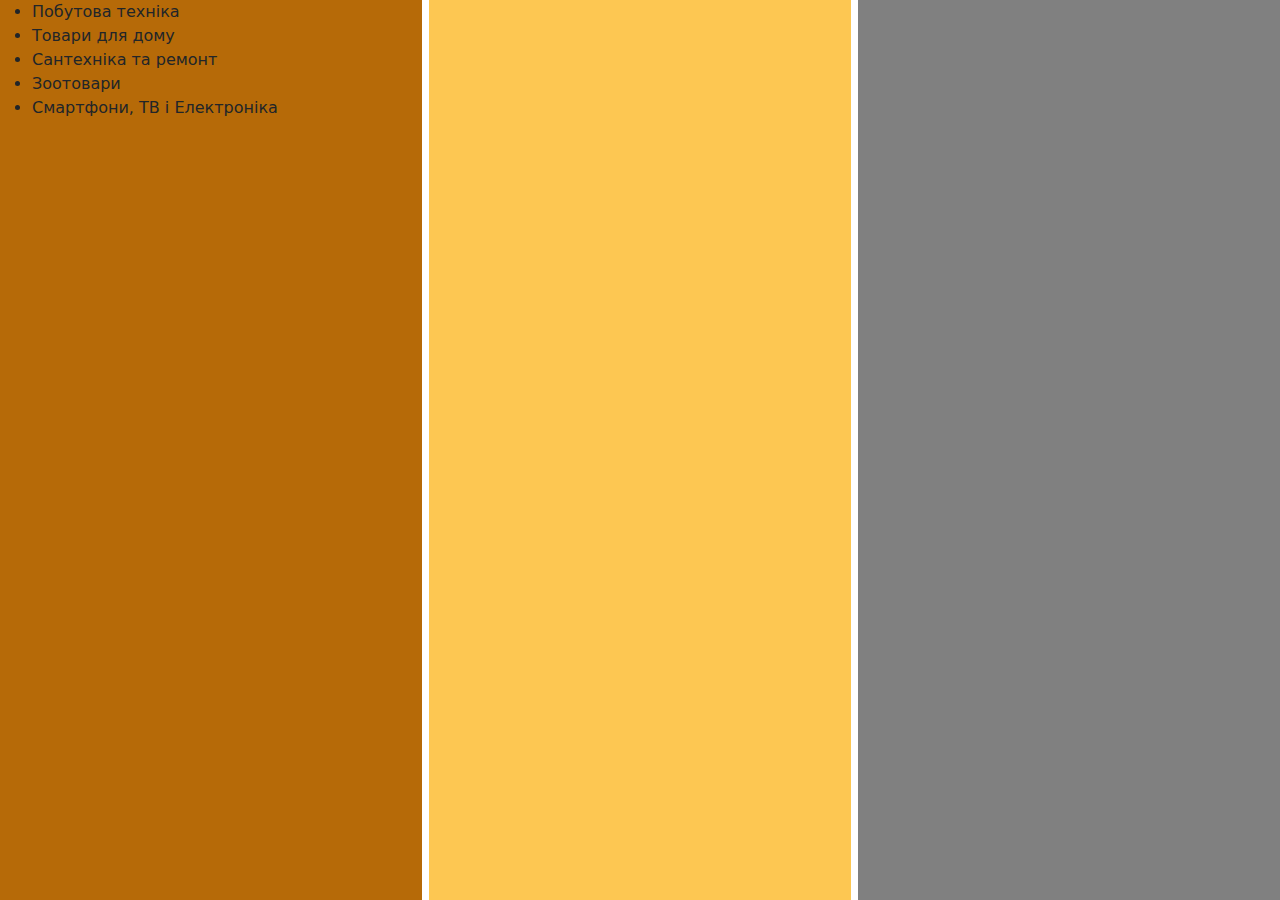
==== Home_Work_31/index.html @ eecf5b93 "home work 31 save" ====
<!DOCTYPE html>
<html lang="en">
<head>
    <meta charset="UTF-8">
    <meta http-equiv="X-UA-Compatible" content="IE=edge">
    <meta name="viewport" content="width=device-width, initial-scale=1.0">
    <link rel="stylesheet" href="style.css">
    <title>Document</title>
    <link rel="stylesheet" href="https://cdn.jsdelivr.net/npm/bootstrap@5.3.0-alpha1/dist/css/bootstrap.min.css">
<body>
    <aside class="left">
        <ul>
            <div class="target">
                <li class="clicks tech">Побутова техніка
                    <ul id="hide">
                        <li>Велика побутова техніка</li>
                        <li>Вбудована техніка</li>
                        <li>Техніка для кухні</li>
                        <li>Фільтри для води</li>
                        <li>Кліматична техніка</li>
                    </ul>
                </li>
            </div>
            <div class="target">
                <li class="clicks  house">Товари для дому
                    <ul id="hide">
                        <li>Посуд для кухні</li>
                        <li>Побутова хімія</li>
                        <li>Меблі</li>
                        <li>Товари для дитячої кімнати</li>
                        <li>Тренажери та спортивне обладнання</li>
                    </ul>
                </li>
            </div>
            <div class="target">
            <li class="clicks  wc">Сантехніка та ремонт
                <ul id="hide">
                    <li>Сантехніка</li>
                    <li>Будівельні матеріали</li>
                    <li>Оздоблювальні матеріали</li>
                    <li>Освітлення</li>
                </ul>
            </li>
            </div>
            <div class="target">
                <li class="clicks  zoo">Зоотовари
                    <ul id="hide">
                        <li>Товари для кішок</li>
                        <li>Товари для собак</li>
                        <li>Товари для птахів</li>
                        <li>Товари для гризунів</li>
                        <li>Товари для риб</li>
                    </ul>
                </li>
            </div>
            <div class="target">
                <li class="clicks  smart">Смартфони, ТВ і Електроніка
                    <ul id="hide">
                        <li>Мобільні телефони</li>
                        <li>Телевізори</li>
                        <li>Планшети</li>
                        <li>Аудіотехніка</li>
                        <li>Повербанки та зарядні станції</li>
                    </ul>
                </li>
            </div>
        </ul>
        <div></div>
    </aside>
    <main id="center" >
            <li id="hide" class="hiden4">Побутова техніка
                <ul>
                    <li>Велика побутова техніка</li>
                    <li>Вбудована техніка</li>
                    <li>Техніка для кухні</li>
                    <li>Фільтри для води</li>
                    <li>Кліматична техніка</li>
                </ul>
            </li>
               <li id="hide" class="hiden3" >Товари для дому
                <ul >
                    <li>Посуд для кухні</li>
                    <li>Побутова хімія</li>
                    <li>Меблі</li>
                    <li>Товари для дитячої кімнати</li>
                    <li>Тренажери та спортивне обладнання</li>
                </ul>
            </li>
        
        <li id="hide" class="hiden">Сантехніка та ремонт
            <ul >
                <li>Сантехніка</li>
                <li>Будівельні матеріали</li>
                <li>Оздоблювальні матеріали</li>
                <li>Освітлення</li>
            </ul>
        </li>
       
            <li id="hide" class="hiden1">Зоотовари
                <ul>
                    <li>Товари для кішок</li>
                    <li>Товари для собак</li>
                    <li>Товари для птахів</li>
                    <li>Товари для гризунів</li>
                    <li>Товари для риб</li>
                </ul>
            </li>
            <li id="hide" class="hiden2">Смартфони, ТВ і Електроніка
                <ul>
                    <li>Мобільні телефони</li>
                    <li>Телевізори</li>
                    <li>Планшети</li>
                    <li>Аудіотехніка</li>
                    <li>Повербанки та зарядні станції</li>
                </ul>
            </li>
    </main>
    <aside class="right">
        <div class="cards" style="width: 18rem;">
            <img src="images\1.jpg" class="card-img-top" alt="...">
            <div class="card-body">
              <h5 class="card-title">GOOGLE Chromecast </h5>
              <p class="card-text">Насолоджуйтесь переглядом улюбленого контенту 
                у Full HD якості на Вашому телевізорі, використовуючи Ваш улюблений 
                мобільний пристрій за допомогою Google Chromecast (3rd generation).</p>
              <a href="#" class="btn btn-primary">BUY</a>
            </div>
          </div>
    </aside>  
<script src= "index.js"></script>
<script src="https://cdn.jsdelivr.net/npm/bootstrap@5.3.0-alpha1/dist/js/bootstrap.bundle.min.js"></script>
</body>
</html>
---- Home_Work_31/style.css ----
.left {
  background-color: rgb(182, 106, 8);
  display: flex;
  width: 33%;
  height: 100vh;
}

#center {
  background-color: rgb(253, 199, 82);
  display: flex;
  width: 33%;
  height: 100vh;
}

.right {
  background-color: gray;
  display: flex;
  width: 33%;
  height: 100vh;
}

body {
 display: flex;
 justify-content: space-between;
}


#hide {
  display: none;
}

.cards {
  display:none;
}

.clicks  {
  cursor: pointer;
}
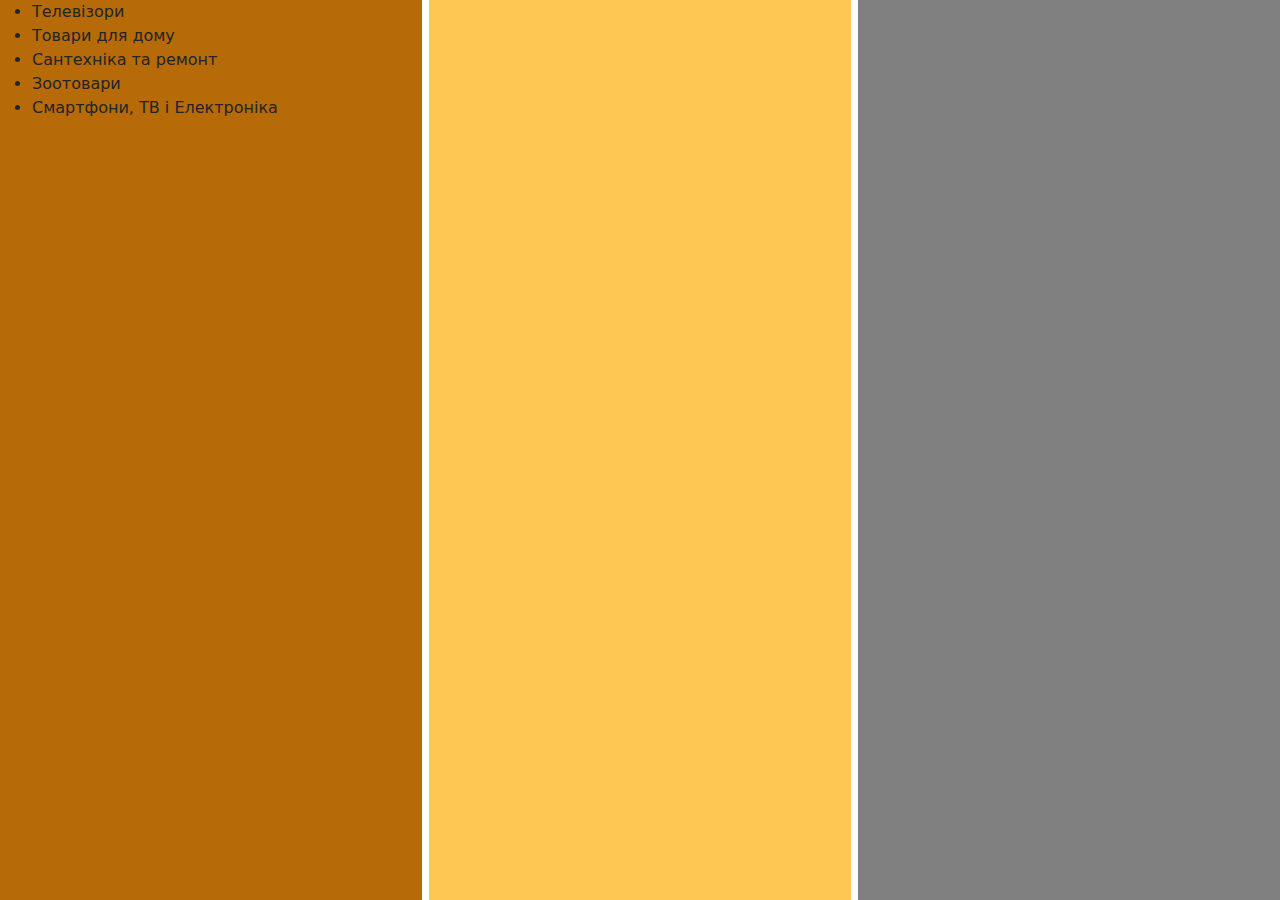
==== commit a4a81094: "home work 31 save 3" ====
--- a/Home_Work_31/index.html
+++ b/Home_Work_31/index.html
@@ -11,14 +11,7 @@
     <aside class="left">
         <ul>
             <div class="target">
-                <li class="clicks tech">Побутова техніка
-                    <ul id="hide">
-                        <li>Велика побутова техніка</li>
-                        <li>Вбудована техніка</li>
-                        <li>Техніка для кухні</li>
-                        <li>Фільтри для води</li>
-                        <li>Кліматична техніка</li>
-                    </ul>
+                <li class="clicks tech">Телевізори
                 </li>
             </div>
             <div class="target">
@@ -68,55 +61,63 @@
         <div></div>
     </aside>
     <main id="center" >
-            <li id="hide" class="hiden4">Побутова техніка
+        <div class="test">
+            <li id="hide" class="hiden4 clock">Телевізори
                 <ul>
-                    <li>Велика побутова техніка</li>
-                    <li>Вбудована техніка</li>
-                    <li>Техніка для кухні</li>
-                    <li>Фільтри для води</li>
-                    <li>Кліматична техніка</li>
-                </ul>
-            </li>
-               <li id="hide" class="hiden3" >Товари для дому
+                    <li class="hiden4 test1">Телевізор Hisense 55A63H</li>
+                    <li  class="hiden4 test2">Телевізор Samsung QE50Q60BAUXUA</li>
+                    <li  class="hiden4 test3">Телевізор Nokia Smart TV 5000A</li>
+                    <li  class="hiden4 test4">Телевізор LG 43UQ75006LF</li>
+                    <li  class="hiden4 test5">Телевізор Philips 43PUS7607/12</li>
+                </ul>
+            </li>
+        </div>
+        <div class="test">
+               <li id="hide" class="hiden3 clock" >Товари для дому
                 <ul >
-                    <li>Посуд для кухні</li>
-                    <li>Побутова хімія</li>
-                    <li>Меблі</li>
-                    <li>Товари для дитячої кімнати</li>
-                    <li>Тренажери та спортивне обладнання</li>
-                </ul>
-            </li>
-        
-        <li id="hide" class="hiden">Сантехніка та ремонт
+                    <li class="hiden3">Посуд для кухні</li>
+                    <li class="hiden3">Побутова хімія</li>
+                    <li class="hiden3">Меблі</li>
+                    <li class="hiden3">Товари для дитячої кімнати</li>
+                    <li class="hiden3">Тренажери та спортивне обладнання</li>
+                </ul>
+            </li>
+        </div>
+        <div class="test">
+        <li id="hide" class="hiden clock">Сантехніка та ремонт
             <ul >
-                <li>Сантехніка</li>
-                <li>Будівельні матеріали</li>
-                <li>Оздоблювальні матеріали</li>
-                <li>Освітлення</li>
+                <li class="hiden">Сантехніка</li>
+                <li class="hiden">Будівельні матеріали</li>
+                <li class="hiden">Оздоблювальні матеріали</li>
+                <li class="hiden">Освітлення</li>
             </ul>
         </li>
-       
-            <li id="hide" class="hiden1">Зоотовари
+        </div>
+        <div class="test">
+            <li id="hide" class="hiden1 clock">Зоотовари
                 <ul>
-                    <li>Товари для кішок</li>
-                    <li>Товари для собак</li>
-                    <li>Товари для птахів</li>
-                    <li>Товари для гризунів</li>
-                    <li>Товари для риб</li>
-                </ul>
-            </li>
-            <li id="hide" class="hiden2">Смартфони, ТВ і Електроніка
+                    <li class="hiden1">Товари для кішок</li>
+                    <li class="hiden1">Товари для собак</li>
+                    <li class="hiden1">Товари для птахів</li>
+                    <li class="hiden1">Товари для гризунів</li>
+                    <li class="hiden1">Товари для риб</li>
+                </ul>
+            </li>
+        </div>
+        <div class="test">
+            <li id="hide" class="hiden2 clock">Смартфони, ТВ і Електроніка
                 <ul>
-                    <li>Мобільні телефони</li>
-                    <li>Телевізори</li>
-                    <li>Планшети</li>
-                    <li>Аудіотехніка</li>
-                    <li>Повербанки та зарядні станції</li>
-                </ul>
-            </li>
+                    <li class="hiden2">Мобільні телефони</li>
+                    <li class="hiden2">Телевізори</li>
+                    <li class="hiden2">Планшети</li>
+                    <li class="hiden2">Аудіотехніка</li>
+                    <li class="hiden2">Повербанки та зарядні станції</li>
+                </ul>
+            </li>
+        </div>
     </main>
     <aside class="right">
-        <div class="cards" style="width: 18rem;">
+        <div class="cards first" style="width: 18rem;">
             <img src="images\1.jpg" class="card-img-top" alt="...">
             <div class="card-body">
               <h5 class="card-title">GOOGLE Chromecast </h5>
@@ -125,6 +126,82 @@
                 мобільний пристрій за допомогою Google Chromecast (3rd generation).</p>
               <a href="#" class="btn btn-primary">BUY</a>
             </div>
+          </div>
+          <div class="cards second" style="width: 18rem;">
+            <img src="images\5.jpg" class="card-img-top" alt="...">
+            <div class="card-body">
+              <h5 class="card-title">WC INSTALLATION </h5>
+              <p class="card-text">Насолоджуйтесь переглядом улюбленого контенту 
+                у Full HD якості на Вашому телевізорі, використовуючи Ваш улюблений 
+                мобільний пристрій за допомогою Google Chromecast (3rd generation).</p>
+              <a href="#" class="btn btn-primary">BUY</a>
+            </div>
+          </div>
+          <div class="cards third" style="width: 18rem;">
+            <img src="images\3.jpg" class="card-img-top" alt="...">
+            <div class="card-body">
+              <h5 class="card-title">SMARTPHONE SAMSUNG S10  </h5>
+              <p class="card-text">Насолоджуйтесь переглядом улюбленого контенту 
+                у Full HD якості на Вашому телевізорі, використовуючи Ваш улюблений 
+                мобільний пристрій за допомогою Google Chromecast (3rd generation).</p>
+              <a href="#" class="btn btn-primary">BUY</a>
+            </div>
+          </div>
+          <div class="cards four" style="width: 18rem;">
+            <img src="images\4.jpg" class="card-img-top" alt="...">
+            <div class="card-body">
+              <h5 class="card-title">CAMERA GO PRO 14 </h5>
+              <p class="card-text">Насолоджуйтесь переглядом улюбленого контенту 
+                у Full HD якості на Вашому телевізорі, використовуючи Ваш улюблений 
+                мобільний пристрій за допомогою Google Chromecast (3rd generation).</p>
+              <a href="#" class="btn btn-primary">BUY</a>
+            </div>
+          </div>
+          <div class="cards five " style="width: 18rem;">
+            <img src="images\2.jpg" class="card-img-top" alt="...">
+            <div class="card-body">
+              <h5 class="card-title">SAMSUNG 55' SMART - TV </h5>
+              <p class="card-text">Насолоджуйтесь переглядом улюбленого контенту 
+                у Full HD якості на Вашому телевізорі, використовуючи Ваш улюблений 
+                мобільний пристрій за допомогою Google Chromecast (3rd generation).</p>
+              <a href="#" class="btn btn-primary">BUY</a>
+            </div>
+            <div class="cards six " style="width: 18rem;">
+                <img src="images\5.jpg" class="card-img-top" alt="...">
+                <div class="card-body">
+                  <h5 class="card-title">SAMSUNG 55' SMART - TV </h5>
+                  <p class="card-text">Насолоджуйтесь переглядом улюбленого контенту 
+                    у Full HD якості на Вашому телевізорі, використовуючи Ваш улюблений 
+                    мобільний пристрій за допомогою Google Chromecast (3rd generation).</p>
+                  <a href="#" class="btn btn-primary">BUY</a>
+                </div>
+                <div class="cards seven " style="width: 18rem;">
+                    <img src="images\6.jpg" class="card-img-top" alt="...">
+                    <div class="card-body">
+                      <h5 class="card-title">SAMSUNG 55' SMART - TV </h5>
+                      <p class="card-text">Насолоджуйтесь переглядом улюбленого контенту 
+                        у Full HD якості на Вашому телевізорі, використовуючи Ваш улюблений 
+                        мобільний пристрій за допомогою Google Chromecast (3rd generation).</p>
+                      <a href="#" class="btn btn-primary">BUY</a>
+                    </div>
+                    <div class="cards eight " style="width: 18rem;">
+                        <img src="images\7.jpg" class="card-img-top" alt="...">
+                        <div class="card-body">
+                          <h5 class="card-title">SAMSUNG 55' SMART - TV </h5>
+                          <p class="card-text">Насолоджуйтесь переглядом улюбленого контенту 
+                            у Full HD якості на Вашому телевізорі, використовуючи Ваш улюблений 
+                            мобільний пристрій за допомогою Google Chromecast (3rd generation).</p>
+                          <a href="#" class="btn btn-primary">BUY</a>
+                        </div>
+                        <div class="cards nine " style="width: 18rem;">
+                            <img src="images\8.jpg" class="card-img-top" alt="...">
+                            <div class="card-body">
+                              <h5 class="card-title">SAMSUNG 55' SMART - TV </h5>
+                              <p class="card-text">Насолоджуйтесь переглядом улюбленого контенту 
+                                у Full HD якості на Вашому телевізорі, використовуючи Ваш улюблений 
+                                мобільний пристрій за допомогою Google Chromecast (3rd generation).</p>
+                              <a href="#" class="btn btn-primary">BUY</a>
+                            </div>
           </div>
     </aside>  
 <script src= "index.js"></script>
--- a/Home_Work_31/style.css
+++ b/Home_Work_31/style.css
@@ -29,7 +29,39 @@
   display: none;
 }
 
-.cards {
+.first {
+  display:none;
+}
+
+.second {
+  display:none;
+}
+
+.third {
+  display:none;
+}
+
+.four {
+  display:none;
+}
+
+.five {
+  display:none;
+}
+
+.six {
+  display:none;
+}
+
+.seven {
+  display:none;
+}
+
+.eight {
+  display:none;
+}
+
+.nine {
   display:none;
 }
 
@@ -37,3 +69,25 @@
   cursor: pointer;
 }
 
+.hiden {
+  cursor: pointer;
+}
+
+.hiden1 {
+  cursor: pointer;
+}
+
+.hiden2 {
+  cursor: pointer;
+}
+
+.hiden3 {
+  cursor: pointer;
+}
+
+.hiden4 {
+  cursor: pointer;
+}
+
+
+
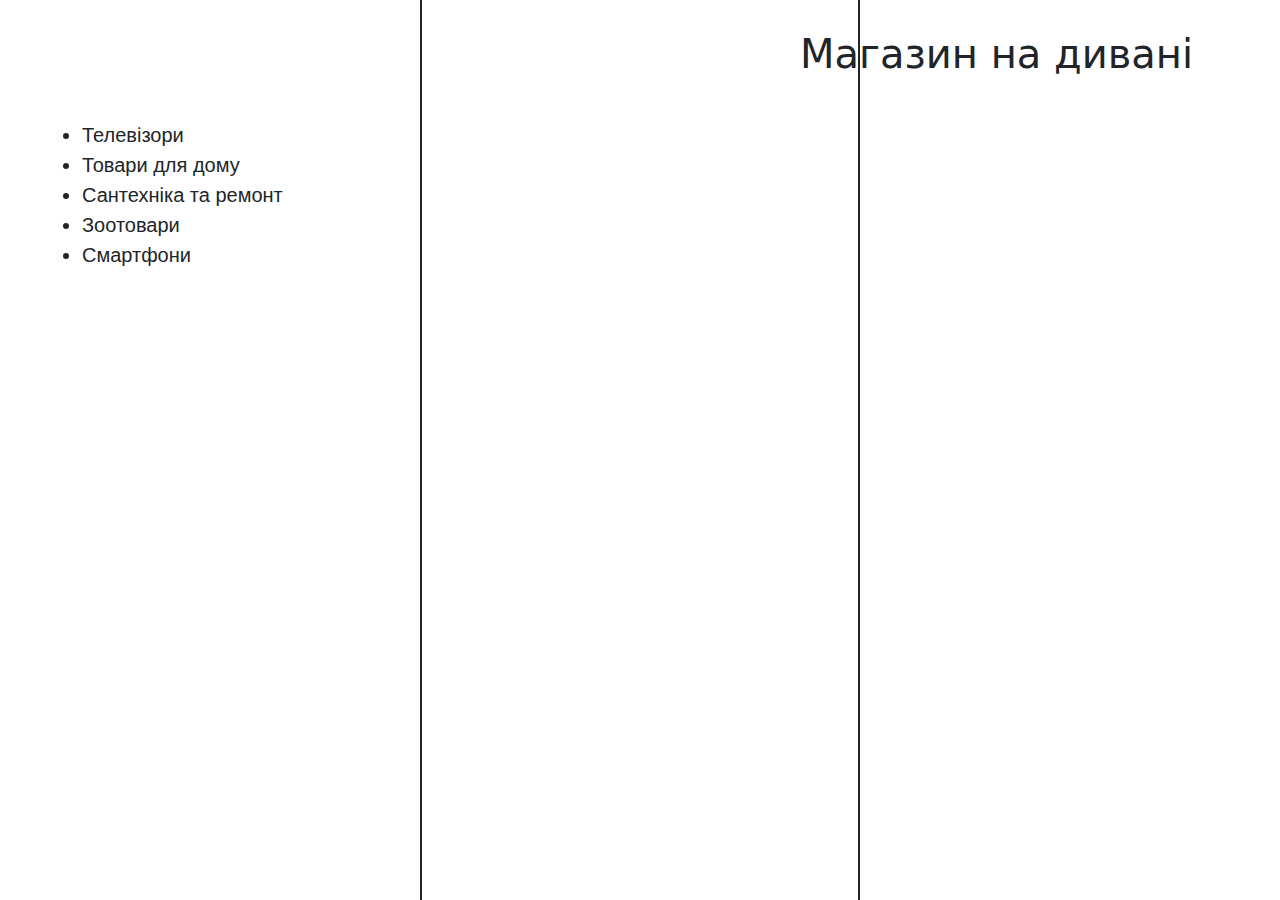
==== commit 0b5d9449: "home work 31 save 7" ====
--- a/Home_Work_31/index.html
+++ b/Home_Work_31/index.html
@@ -1,5 +1,6 @@
 <!DOCTYPE html>
 <html lang="en">
+
 <head>
     <meta charset="UTF-8">
     <meta http-equiv="X-UA-Compatible" content="IE=edge">
@@ -7,74 +8,43 @@
     <link rel="stylesheet" href="style.css">
     <title>Document</title>
     <link rel="stylesheet" href="https://cdn.jsdelivr.net/npm/bootstrap@5.3.0-alpha1/dist/css/bootstrap.min.css">
+
 <body>
-    <aside class="left">
+    <aside class="left_side_window">
         <ul>
-            <div class="target">
-                <li class="clicks tech">Телевізори
-                </li>
+            <div class="category_target">
+                <li class="clicks tech">Телевізори    </li>
             </div>
-            <div class="target">
-                <li class="clicks  house">Товари для дому
-                    <ul id="hide">
-                        <li>Посуд для кухні</li>
-                        <li>Побутова хімія</li>
-                        <li>Меблі</li>
-                        <li>Товари для дитячої кімнати</li>
-                        <li>Тренажери та спортивне обладнання</li>
-                    </ul>
-                </li>
+            <div class="category_target">
+                <li class="clicks  house">Товари для дому   </li>
             </div>
-            <div class="target">
-            <li class="clicks  wc">Сантехніка та ремонт
-                <ul id="hide">
-                    <li>Сантехніка</li>
-                    <li>Будівельні матеріали</li>
-                    <li>Оздоблювальні матеріали</li>
-                    <li>Освітлення</li>
-                </ul>
-            </li>
+            <div class="category_target">
+                <li class="clicks  wc">Сантехніка та ремонт </li>
             </div>
-            <div class="target">
-                <li class="clicks  zoo">Зоотовари
-                    <ul id="hide">
-                        <li>Товари для кішок</li>
-                        <li>Товари для собак</li>
-                        <li>Товари для птахів</li>
-                        <li>Товари для гризунів</li>
-                        <li>Товари для риб</li>
-                    </ul>
-                </li>
+            <div class="category_target">
+                <li class="clicks  zoo">Зоотовари </li>
             </div>
-            <div class="target">
-                <li class="clicks  smart">Смартфони, ТВ і Електроніка
-                    <ul id="hide">
-                        <li>Мобільні телефони</li>
-                        <li>Телевізори</li>
-                        <li>Планшети</li>
-                        <li>Аудіотехніка</li>
-                        <li>Повербанки та зарядні станції</li>
-                    </ul>
-                </li>
+            <div class="category_target">
+                <li class="clicks  smart">Смартфони </li>
             </div>
         </ul>
         <div></div>
     </aside>
-    <main id="center" >
-        <div class="test">
+    <main id="center_side_window">
+        <div class="category_selector">
             <li id="hide" class="hiden4 clock">Телевізори
                 <ul>
-                    <li class="hiden4 test1">Телевізор Hisense 55A63H</li>
-                    <li  class="hiden4 test2">Телевізор Samsung QE50Q60BAUXUA</li>
-                    <li  class="hiden4 test3">Телевізор Nokia Smart TV 5000A</li>
-                    <li  class="hiden4 test4">Телевізор LG 43UQ75006LF</li>
-                    <li  class="hiden4 test5">Телевізор Philips 43PUS7607/12</li>
+                    <li class="hiden4 tvSelection_1">Телевізор Hisense 55A63H</li>
+                    <li class="hiden4 tvSelection_2">Телевізор Samsung QE50Q60BAUXUA</li>
+                    <li class="hiden4 tvSelection_3">Телевізор Nokia Smart TV 5000A</li>
+                    <li class="hiden4 tvSelection_4">Телевізор LG 43UQ75006LF</li>
+                    <li class="hiden4 tvSelection_5">Телевізор Philips 43PUS7607/12</li>
                 </ul>
             </li>
         </div>
-        <div class="test">
-               <li id="hide" class="hiden3 clock" >Товари для дому
-                <ul >
+        <div class="category_selector">
+            <li id="hide" class="hiden3 clock">Товари для дому
+                <ul>
                     <li class="hiden3">Посуд для кухні</li>
                     <li class="hiden3">Побутова хімія</li>
                     <li class="hiden3">Меблі</li>
@@ -83,17 +53,17 @@
                 </ul>
             </li>
         </div>
-        <div class="test">
-        <li id="hide" class="hiden clock">Сантехніка та ремонт
-            <ul >
-                <li class="hiden">Сантехніка</li>
-                <li class="hiden">Будівельні матеріали</li>
-                <li class="hiden">Оздоблювальні матеріали</li>
-                <li class="hiden">Освітлення</li>
-            </ul>
-        </li>
+        <div class="category_selector">
+            <li id="hide" class="hiden clock">Сантехніка та ремонт
+                <ul>
+                    <li class="hiden">Сантехніка</li>
+                    <li class="hiden">Будівельні матеріали</li>
+                    <li class="hiden">Оздоблювальні матеріали</li>
+                    <li class="hiden">Освітлення</li>
+                </ul>
+            </li>
         </div>
-        <div class="test">
+        <div class="category_selector">
             <li id="hide" class="hiden1 clock">Зоотовари
                 <ul>
                     <li class="hiden1">Товари для кішок</li>
@@ -104,107 +74,126 @@
                 </ul>
             </li>
         </div>
-        <div class="test">
-            <li id="hide" class="hiden2 clock">Смартфони, ТВ і Електроніка
+        <div class="category_selector">
+            <li id="hide" class="hiden2 clock">Смартфони
                 <ul>
-                    <li class="hiden2">Мобільні телефони</li>
-                    <li class="hiden2">Телевізори</li>
-                    <li class="hiden2">Планшети</li>
-                    <li class="hiden2">Аудіотехніка</li>
-                    <li class="hiden2">Повербанки та зарядні станції</li>
+                    <li class="hiden2 smart_selection_1">Samsung Galaxy A33 5G 6/128GB Black</li>
+                    <li class="hiden2 smart_selection_2">Motorola G32 6/128GB Rose Gold</li>
+                    <li class="hiden2 smart_selection_3">Apple iPhone 14 Pro Max 128GB Deep Purple</li>
+                    <li class="hiden2 smart_selection_4"> Infinix Note 12 (X663D) 6/128GB Jewel Blue</li>
                 </ul>
             </li>
         </div>
     </main>
-    <aside class="right">
-        <div class="cards first" style="width: 18rem;">
-            <img src="images\1.jpg" class="card-img-top" alt="...">
+    <div class="sofa"><h1>Магазин на дивані</h1></div>
+   
+    <aside class="right_side_window">
+        <div class="cards_selector card_first" style="width: 18rem;">
+            <img src="images\10.jpg" class="card-img-top" alt="...">
             <div class="card-body">
-              <h5 class="card-title">GOOGLE Chromecast </h5>
-              <p class="card-text">Насолоджуйтесь переглядом улюбленого контенту 
-                у Full HD якості на Вашому телевізорі, використовуючи Ваш улюблений 
-                мобільний пристрій за допомогою Google Chromecast (3rd generation).</p>
-              <a href="#" class="btn btn-primary">BUY</a>
+                <h5 class="card-title">GOOGLE Chromecast </h5>
+                <p class="card-text">Насолоджуйтесь переглядом улюбленого контенту
+                    у Full HD якості на Вашому телевізорі, використовуючи Ваш улюблений
+                    мобільний пристрій за допомогою Google Chromecast (3rd generation).</p>
+                <a href="#" class="btn btn-primary">BUY</a>
             </div>
-          </div>
-          <div class="cards second" style="width: 18rem;">
-            <img src="images\5.jpg" class="card-img-top" alt="...">
+        </div>
+        <div class="cards_selector card_second" style="width: 18rem;">
+            <img src="images\11.jpeg" class="card-img-top" alt="...">
             <div class="card-body">
-              <h5 class="card-title">WC INSTALLATION </h5>
-              <p class="card-text">Насолоджуйтесь переглядом улюбленого контенту 
-                у Full HD якості на Вашому телевізорі, використовуючи Ваш улюблений 
-                мобільний пристрій за допомогою Google Chromecast (3rd generation).</p>
-              <a href="#" class="btn btn-primary">BUY</a>
+                <h5 class="card-title">WC INSTALLATION </h5>
+                <p class="card-text">Насолоджуйтесь переглядом улюбленого контенту
+                    у Full HD якості на Вашому телевізорі, використовуючи Ваш улюблений
+                    мобільний пристрій за допомогою Google Chromecast (3rd generation).</p>
+                <a href="#" class="btn btn-primary">BUY</a>
             </div>
-          </div>
-          <div class="cards third" style="width: 18rem;">
-            <img src="images\3.jpg" class="card-img-top" alt="...">
+        </div>
+        <div class="cards_selector card_third" style="width: 18rem;">
+            <img src="images\12.jpg" class="card-img-top" alt="...">
             <div class="card-body">
-              <h5 class="card-title">SMARTPHONE SAMSUNG S10  </h5>
-              <p class="card-text">Насолоджуйтесь переглядом улюбленого контенту 
-                у Full HD якості на Вашому телевізорі, використовуючи Ваш улюблений 
-                мобільний пристрій за допомогою Google Chromecast (3rd generation).</p>
-              <a href="#" class="btn btn-primary">BUY</a>
+                <h5 class="card-title">SMARTPHONE SAMSUNG S10 </h5>
+                <p class="card-text">Насолоджуйтесь переглядом улюбленого контенту
+                    у Full HD якості на Вашому телевізорі, використовуючи Ваш улюблений
+                    мобільний пристрій за допомогою Google Chromecast (3rd generation).</p>
+                <a href="#" class="btn btn-primary">BUY</a>
             </div>
-          </div>
-          <div class="cards four" style="width: 18rem;">
-            <img src="images\4.jpg" class="card-img-top" alt="...">
+        </div>
+        <div class="cards_selector card_four" style="width: 18rem;">
+            <img src="images\13.jpg" class="card-img-top" alt="...">
             <div class="card-body">
-              <h5 class="card-title">CAMERA GO PRO 14 </h5>
-              <p class="card-text">Насолоджуйтесь переглядом улюбленого контенту 
-                у Full HD якості на Вашому телевізорі, використовуючи Ваш улюблений 
-                мобільний пристрій за допомогою Google Chromecast (3rd generation).</p>
-              <a href="#" class="btn btn-primary">BUY</a>
+                <h5 class="card-title">CAMERA GO PRO 14 </h5>
+                <p class="card-text">Насолоджуйтесь переглядом улюбленого контенту
+                    у Full HD якості на Вашому телевізорі, використовуючи Ваш улюблений
+                    мобільний пристрій за допомогою Google Chromecast (3rd generation).</p>
+                <a href="#" class="btn btn-primary">BUY</a>
             </div>
-          </div>
-          <div class="cards five " style="width: 18rem;">
-            <img src="images\2.jpg" class="card-img-top" alt="...">
+        </div>
+        <div class="cards_selector card_five" style="width: 18rem;">
+            <img src="images\2.jpg" height="150px" class="card-img-top" alt="...">
             <div class="card-body">
-              <h5 class="card-title">SAMSUNG 55' SMART - TV </h5>
-              <p class="card-text">Насолоджуйтесь переглядом улюбленого контенту 
-                у Full HD якості на Вашому телевізорі, використовуючи Ваш улюблений 
-                мобільний пристрій за допомогою Google Chromecast (3rd generation).</p>
-              <a href="#" class="btn btn-primary">BUY</a>
+                <h5 class="card-title"> Hisense 55A63H' </h5>
+                <p class="card-text">Діагональ екрана: 43"
+                    Роздільна здатність: 3840x2160
+                    Операційна система: VIDAA U5.0
+                    Частота екрану (інтерпольована): 60 Гц (MEMC)
+                    Діапазони цифрового тюнера: DVB-C, DVB-S2, DVB-T2, DVB-T
+                    Нативна частота оновлення (native): 60 Гц</p>
+                <a href="#" class="btn btn-primary">BUY</a>
             </div>
-            <div class="cards six " style="width: 18rem;">
-                <img src="images\5.jpg" class="card-img-top" alt="...">
-                <div class="card-body">
-                  <h5 class="card-title">SAMSUNG 55' SMART - TV </h5>
-                  <p class="card-text">Насолоджуйтесь переглядом улюбленого контенту 
-                    у Full HD якості на Вашому телевізорі, використовуючи Ваш улюблений 
-                    мобільний пристрій за допомогою Google Chromecast (3rd generation).</p>
-                  <a href="#" class="btn btn-primary">BUY</a>
-                </div>
-                <div class="cards seven " style="width: 18rem;">
-                    <img src="images\6.jpg" class="card-img-top" alt="...">
-                    <div class="card-body">
-                      <h5 class="card-title">SAMSUNG 55' SMART - TV </h5>
-                      <p class="card-text">Насолоджуйтесь переглядом улюбленого контенту 
-                        у Full HD якості на Вашому телевізорі, використовуючи Ваш улюблений 
-                        мобільний пристрій за допомогою Google Chromecast (3rd generation).</p>
-                      <a href="#" class="btn btn-primary">BUY</a>
-                    </div>
-                    <div class="cards eight " style="width: 18rem;">
-                        <img src="images\7.jpg" class="card-img-top" alt="...">
-                        <div class="card-body">
-                          <h5 class="card-title">SAMSUNG 55' SMART - TV </h5>
-                          <p class="card-text">Насолоджуйтесь переглядом улюбленого контенту 
-                            у Full HD якості на Вашому телевізорі, використовуючи Ваш улюблений 
-                            мобільний пристрій за допомогою Google Chromecast (3rd generation).</p>
-                          <a href="#" class="btn btn-primary">BUY</a>
-                        </div>
-                        <div class="cards nine " style="width: 18rem;">
-                            <img src="images\8.jpg" class="card-img-top" alt="...">
-                            <div class="card-body">
-                              <h5 class="card-title">SAMSUNG 55' SMART - TV </h5>
-                              <p class="card-text">Насолоджуйтесь переглядом улюбленого контенту 
-                                у Full HD якості на Вашому телевізорі, використовуючи Ваш улюблений 
-                                мобільний пристрій за допомогою Google Chromecast (3rd generation).</p>
-                              <a href="#" class="btn btn-primary">BUY</a>
-                            </div>
-          </div>
-    </aside>  
-<script src= "index.js"></script>
-<script src="https://cdn.jsdelivr.net/npm/bootstrap@5.3.0-alpha1/dist/js/bootstrap.bundle.min.js"></script>
+        </div>
+        <div class="cards_selector card_six" style="width: 18rem;">
+            <img src="images\6.jpg" height="150px" class="card-img-top" alt="...">
+            <div class="card-body">
+                <h5 class="card-title">Samsung QE50Q60BAUXUA' </h5>
+                <p class="card-text">Діагональ екрана: 43"
+                    Роздільна здатність: 1920x1080
+                    Операційна система: Tizen
+                    Частота екрану (інтерпольована): 1000 Гц (PQI)
+                    Діапазони цифрового тюнера: DVB-T2, DVB-C
+                </p>
+                <a href="#" class="btn btn-primary">BUY</a>
+            </div>
+        </div>
+        <div class="cards_selector card_seven" style="width: 18rem;">
+            <img src="images\7.jpg" height="150px" class="card-img-top" alt="...">
+            <div class="card-body">
+                <h5 class="card-title">Nokia Smart TV 5000A </h5>
+                <p class="card-text">Діагональ екрана: 50"
+                    Роздільна здатність: 3840x2160
+                    Операційна система: Android 9.0
+                    Діапазони цифрового тюнера: DVB-S2, DVB-T, DVB-S, DVB-C</p>
+                <a href="#" class="btn btn-primary">BUY</a>
+            </div>
+        </div>
+        <div class="cards_selector card_eight" style="width: 18rem;">
+            <img src="images\8.jpg" height="150px" class="card-img-top" alt="...">
+            <div class="card-body">
+                <h5 class="card-title">LG 43UQ75006LF</h5>
+                <p class="card-text">Діагональ екрана: 55"
+                    Роздільна здатність: 3840x2160
+                    Операційна система: WebOS
+                    Діапазони цифрового тюнера: DVB-T2, DVB-C
+                    Нативна частота оновлення (native): 120 Гц
+                </p>
+                <a href="#" class="btn btn-primary">BUY</a>
+            </div>
+        </div>
+        <div class="cards card_nine" style="width: 18rem;">
+            <img src="images\9.jpg" height="150px" class="card-img-top" alt="...">
+            <div class="card-body">
+                <h5 class="card-title">Philips 43PUS7607/12 </h5>
+                <p class="card-text">Діагональ екрана: 24"
+                    Роздільна здатність: 1366x768
+                    Операційна система: Немає
+                    Частота екрану (інтерпольована): 50 Гц
+                    Діапазони цифрового тюнера: DVB-C, DVB-S, DVB-T, DVB-T2
+                    Нативна частота оновлення (native): 60 Гц</p>
+                <a href="#" class="btn btn-primary">BUY</a>
+            </div>
+        </div>
+    </aside>
+    <script src="index.js"></script>
+    <script src="https://cdn.jsdelivr.net/npm/bootstrap@5.3.0-alpha1/dist/js/bootstrap.bundle.min.js"></script>
 </body>
+
 </html>--- a/Home_Work_31/style.css
+++ b/Home_Work_31/style.css
@@ -1,25 +1,42 @@
-.left {
-  background-color: rgb(182, 106, 8);
+li  {
+  font-family: Verdana, Geneva, Tahoma, sans-serif;
+  font-size: 20px;
+}
+
+.sofa {
+  position: absolute;
+  padding-left: 800px;
+  padding-top: 30px;
+}
+
+.left_side_window {
   display: flex;
   width: 33%;
   height: 100vh;
+  border-right:solid 2px ;
+  padding-top: 120px;
+  padding-left: 50px;
 }
 
-#center {
-  background-color: rgb(253, 199, 82);
+#center_side_window {
   display: flex;
   width: 33%;
   height: 100vh;
+  padding-top: 120px;
+  padding-left: 50px;
 }
 
-.right {
-  background-color: gray;
+.right_side_window {
   display: flex;
   width: 33%;
   height: 100vh;
+  border-left:solid 2px ;
+  padding-left: 120px;
+  padding-top: 120px;
 }
 
 body {
+ background-image: url("images/background.jpg");
  display: flex;
  justify-content: space-between;
 }
@@ -29,39 +46,39 @@
   display: none;
 }
 
-.first {
+.card_first {
   display:none;
 }
 
-.second {
+.card_second {
   display:none;
 }
 
-.third {
+.card_third {
   display:none;
 }
 
-.four {
+.card_four {
   display:none;
 }
 
-.five {
+.card_five {
   display:none;
 }
 
-.six {
+.card_six {
   display:none;
 }
 
-.seven {
+.card_seven {
   display:none;
 }
 
-.eight {
+.card_eight {
   display:none;
 }
 
-.nine {
+.card_nine {
   display:none;
 }
 
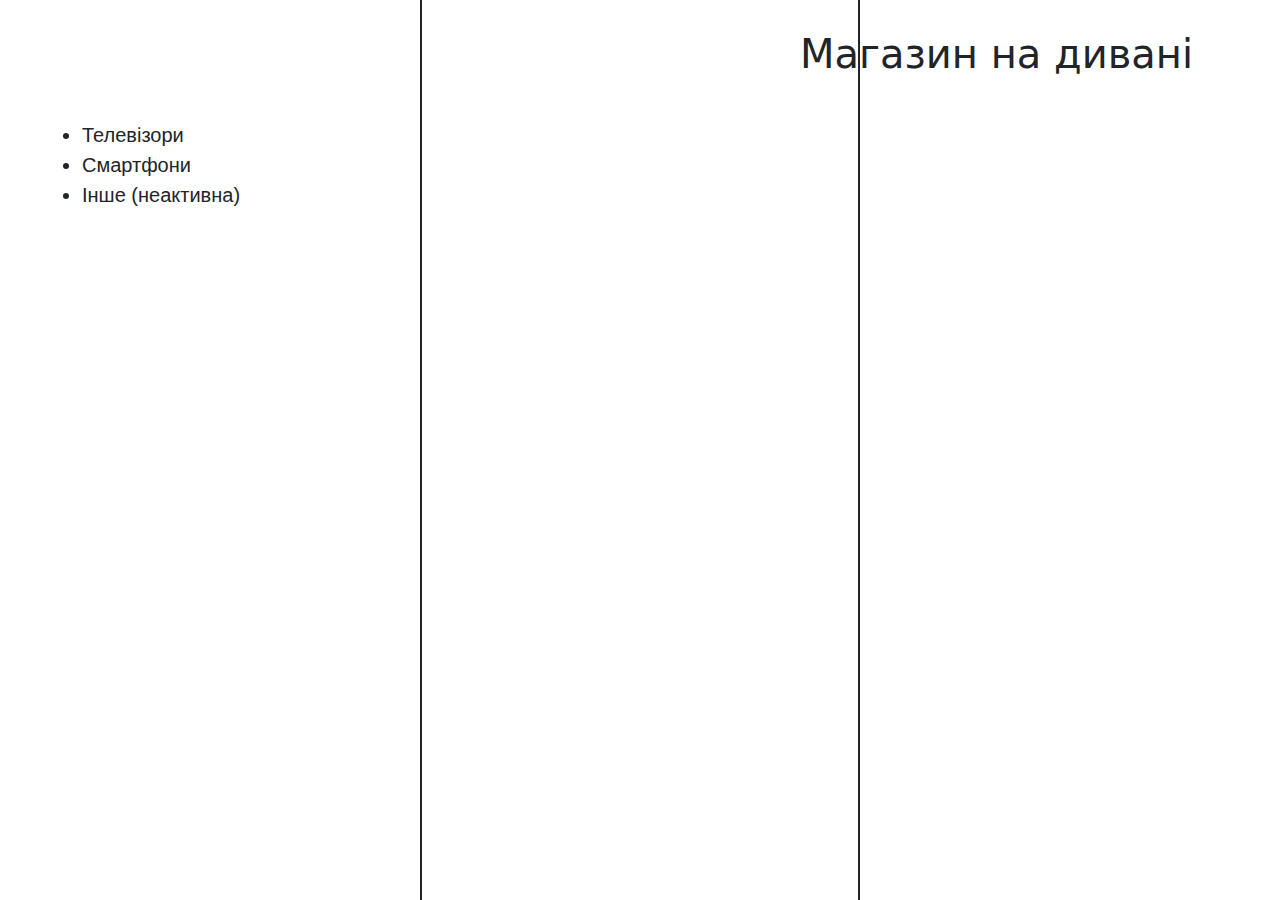
==== commit 5e9af81b: "home work 31 final commit" ====
--- a/Home_Work_31/index.html
+++ b/Home_Work_31/index.html
@@ -13,9 +13,9 @@
     <aside class="left_side_window">
         <ul>
             <div class="category_target">
-                <li class="clicks tech">Телевізори    </li>
-            </div>
-            <div class="category_target">
+                <li class="clicks tech">Телевізори </li>
+            </div>
+            <!-- <div class="category_target">
                 <li class="clicks  house">Товари для дому   </li>
             </div>
             <div class="category_target">
@@ -23,12 +23,14 @@
             </div>
             <div class="category_target">
                 <li class="clicks  zoo">Зоотовари </li>
-            </div>
+            </div> -->
             <div class="category_target">
                 <li class="clicks  smart">Смартфони </li>
             </div>
+            <div>
+                <li>Iнше (неактивна)</li>
+            </div>
         </ul>
-        <div></div>
     </aside>
     <main id="center_side_window">
         <div class="category_selector">
@@ -77,54 +79,64 @@
         <div class="category_selector">
             <li id="hide" class="hiden2 clock">Смартфони
                 <ul>
-                    <li class="hiden2 smart_selection_1">Samsung Galaxy A33 5G 6/128GB Black</li>
-                    <li class="hiden2 smart_selection_2">Motorola G32 6/128GB Rose Gold</li>
-                    <li class="hiden2 smart_selection_3">Apple iPhone 14 Pro Max 128GB Deep Purple</li>
-                    <li class="hiden2 smart_selection_4"> Infinix Note 12 (X663D) 6/128GB Jewel Blue</li>
+                    <li class="hiden2 smartSelection_1">Samsung Galaxy A33 5G 6/128GB Black</li>
+                    <li class="hiden2 smartSelection_2">Motorola G32 6/128GB Rose Gold</li>
+                    <li class="hiden2 smartSelection_3">Apple iPhone 14 Pro Max 128GB Deep Purple</li>
+                    <li class="hiden2 smartSelection_4"> Infinix Note 12 (X663D) 6/128GB Jewel Blue</li>
                 </ul>
             </li>
         </div>
     </main>
-    <div class="sofa"><h1>Магазин на дивані</h1></div>
-   
+    <div class="sofa">
+        <h1>Магазин на дивані</h1>
+    </div>
+
     <aside class="right_side_window">
         <div class="cards_selector card_first" style="width: 18rem;">
-            <img src="images\10.jpg" class="card-img-top" alt="...">
-            <div class="card-body">
-                <h5 class="card-title">GOOGLE Chromecast </h5>
-                <p class="card-text">Насолоджуйтесь переглядом улюбленого контенту
-                    у Full HD якості на Вашому телевізорі, використовуючи Ваш улюблений
-                    мобільний пристрій за допомогою Google Chromecast (3rd generation).</p>
+            <img src="images\10.jpg" height="350px" class="card-img-top" alt="...">
+            <div class="card-body">
+                <h5 class="card-title">Apple iPhone 14 Pro Max 128GB Deep Purple </h5>
+                <p class="card-text">Екран (6.1", OLED (Super Retina XDR), 2556x1179)
+                    / Apple A16 Bionic / основна квадро-камера: 48 Мп + 12 Мп + 12 Мп
+                    + 12 Мп, фронтальна камера: 12 Мп / 128 ГБ вбудованої пам'яті / 3G
+                    / LTE / 5G / GPS / Nano-SIM / iOS 16</p>
                 <a href="#" class="btn btn-primary">BUY</a>
             </div>
         </div>
         <div class="cards_selector card_second" style="width: 18rem;">
-            <img src="images\11.jpeg" class="card-img-top" alt="...">
-            <div class="card-body">
-                <h5 class="card-title">WC INSTALLATION </h5>
-                <p class="card-text">Насолоджуйтесь переглядом улюбленого контенту
-                    у Full HD якості на Вашому телевізорі, використовуючи Ваш улюблений
-                    мобільний пристрій за допомогою Google Chromecast (3rd generation).</p>
+            <img src="images\11.jpg" height="350px" class="card-img-top" alt="...">
+            <div class="card-body">
+                <h5 class="card-title">Infinix Note 12 (X663D) 6/128GB Jewel Blue </h5>
+                <p class="card-text">Экран (6.7", AMOLED, 2460х1080) / MediaTek Helio G88
+                    (2.0 ГГц + 1.8 ГГц) / тройная основная камера: 50 Мп + 2 Мп + Ai,
+                    фронтальная 8 Мп / RAM 6 ГБ / 128 ГБ встроенной памяти + microSD
+                    (до 512 ГБ) / 3G / LTE / GPS / поддержка 2х SIM-карт (Nano-SIM) / Android 11 / 5000 мА*ч
+                </p>
                 <a href="#" class="btn btn-primary">BUY</a>
             </div>
         </div>
         <div class="cards_selector card_third" style="width: 18rem;">
-            <img src="images\12.jpg" class="card-img-top" alt="...">
+            <img src="images\12.jpg" height="350px" class="card-img-top" alt="...">
             <div class="card-body">
                 <h5 class="card-title">SMARTPHONE SAMSUNG S10 </h5>
-                <p class="card-text">Насолоджуйтесь переглядом улюбленого контенту
-                    у Full HD якості на Вашому телевізорі, використовуючи Ваш улюблений
-                    мобільний пристрій за допомогою Google Chromecast (3rd generation).</p>
+                <p class="card-text">Екран (6.1", OLED (Super Retina XDR),
+                    2532x1170) / Apple A15 Bionic / подвійна основна камера:
+                    12 Мп + 12 Мп, фронтальна камера: 12 Мп / 128 ГБ
+                    вбудованої пам'яті / 3G / LTE / 5G / GPS / Nano-SIM, eSIM / iOS 15
+                </p>
                 <a href="#" class="btn btn-primary">BUY</a>
             </div>
         </div>
         <div class="cards_selector card_four" style="width: 18rem;">
-            <img src="images\13.jpg" class="card-img-top" alt="...">
-            <div class="card-body">
-                <h5 class="card-title">CAMERA GO PRO 14 </h5>
-                <p class="card-text">Насолоджуйтесь переглядом улюбленого контенту
-                    у Full HD якості на Вашому телевізорі, використовуючи Ваш улюблений
-                    мобільний пристрій за допомогою Google Chromecast (3rd generation).</p>
+            <img src="images\13.jpg" height="350px" class="card-img-top" alt="...">
+            <div class="card-body">
+                <h5 class="card-title"> Nokia С21 Plus 3/32 Dark Cyan</h5>
+                <p class="card-text">Екран (6.517", IPS, 1600x720) /
+                    Unisoc SC9863A (1.6 ГГц + 1.2 ГГц) / подвійна
+                    основна камера: 13 Мп + 2 Мп, фронтальна 5 Мп /
+                    RAM 3 ГБ / 32 ГБ вбудованої пам'яті + microSD
+                    (до 256 ГБ) / LTE / GPS / підтримка 2х SIM-карт
+                    (Nano-SIM) / Android 11 / 4000 мА*год</p>
                 <a href="#" class="btn btn-primary">BUY</a>
             </div>
         </div>
@@ -178,7 +190,7 @@
                 <a href="#" class="btn btn-primary">BUY</a>
             </div>
         </div>
-        <div class="cards card_nine" style="width: 18rem;">
+        <div class="cards_selector card_nine" style="width: 18rem;">
             <img src="images\9.jpg" height="150px" class="card-img-top" alt="...">
             <div class="card-body">
                 <h5 class="card-title">Philips 43PUS7607/12 </h5>
